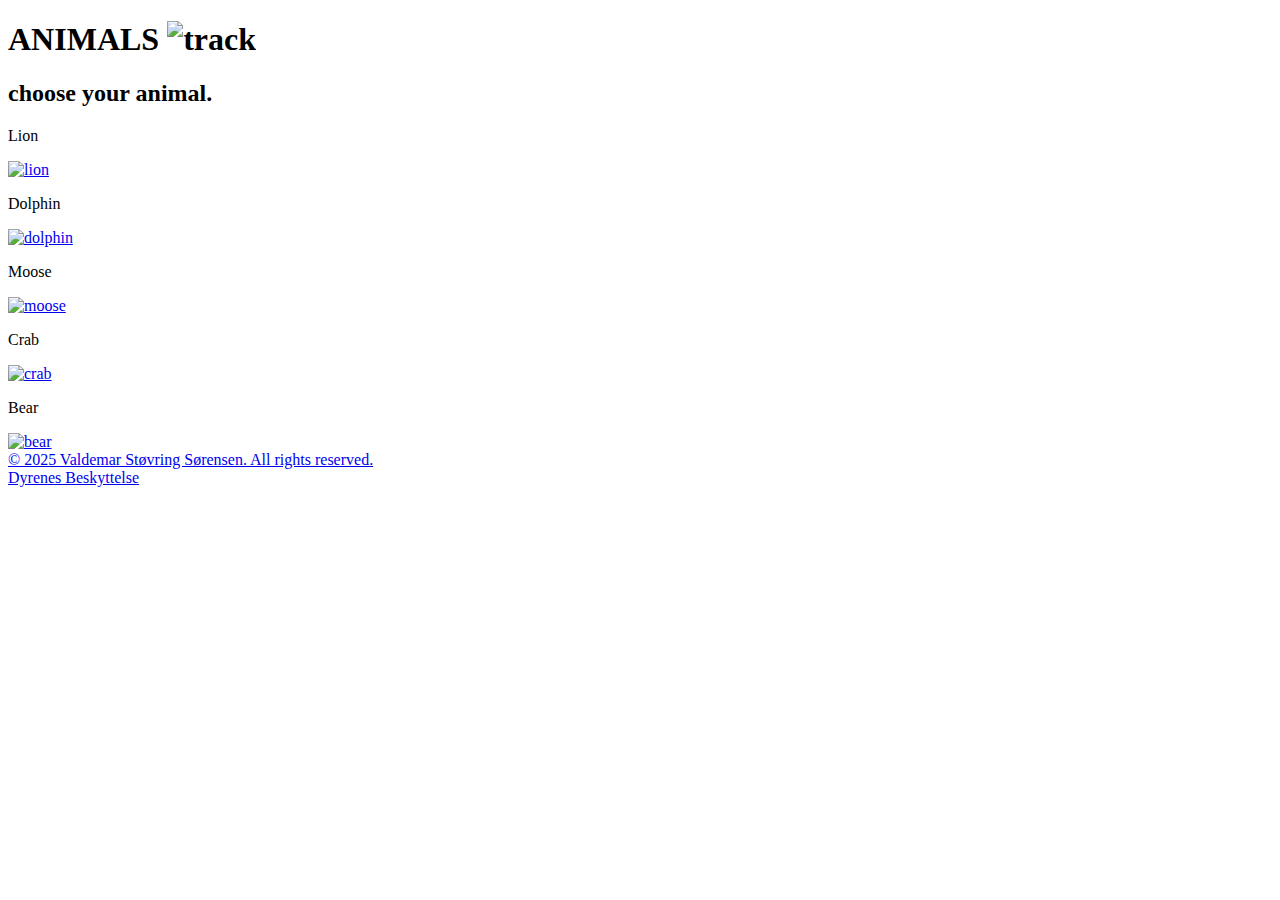
==== src/main/resources/templates/index.html @ ae84d8e9 "2nd commit" ====
<!DOCTYPE html>
<html lang="en">
<head>
    <meta charset="UTF-8">
    <title>Animals</title>
    <link rel="stylesheet" href="/css/main.css">
    <link rel="icon" href="/imgs/icons8-animal-64.png">
</head>
<body>
<h1>ANIMALS
    <img class="header-logo" src="/imgs/track.png" alt="track">
</h1>
<h2>choose your animal.</h2>
<div class="images-container">
    <div class="card-wrapper">
        <p class="animal-name">Lion</p>
        <a href="/lion">
            <div class="card">
                <img class="animal-images" src="/imgs/lion-pic.jpg" alt="lion">
            </div>
        </a>
    </div>
    <div class="card-wrapper">
        <p class="animal-name">Dolphin</p>
        <a href="/dolphin">
            <div class="card">
                <img class="animal-images" src="/imgs/dol.jpg" alt="dolphin">
            </div>
        </a>
    </div>
    <div class="card-wrapper">
        <p class="animal-name">Moose</p>
        <a href="/moose">
            <div class="card">
                <img class="animal-images" src="/imgs/moose.jpeg" alt="moose">
            </div>
        </a>
    </div>
    <div class="card-wrapper">
        <p class="animal-name">Crab</p>
        <a href="/crab">
            <div class="card">
                <img class="animal-images" src="/imgs/crab.jpeg" alt="crab">
            </div>
        </a>
    </div>
    <div class="card-wrapper">
        <p class="animal-name">Bear</p>
        <a href="/bear">
            <div class="card">
                <img class="animal-images" src="/imgs/bear.jpeg" alt="bear">
            </div>
        </a>
    </div>
</div>
<footer>
    <div class="link">
        <a href="https://github.com/shuresm57" target="_blank">&copy; 2025 Valdemar Støvring Sørensen. All rights reserved.</a>
    </div>
    <div class="link">
        <a href="https://dyrenesbeskyttelse.dk" target="_blank">Dyrenes Beskyttelse</a>
    </div>

</footer>
</body>
</html>
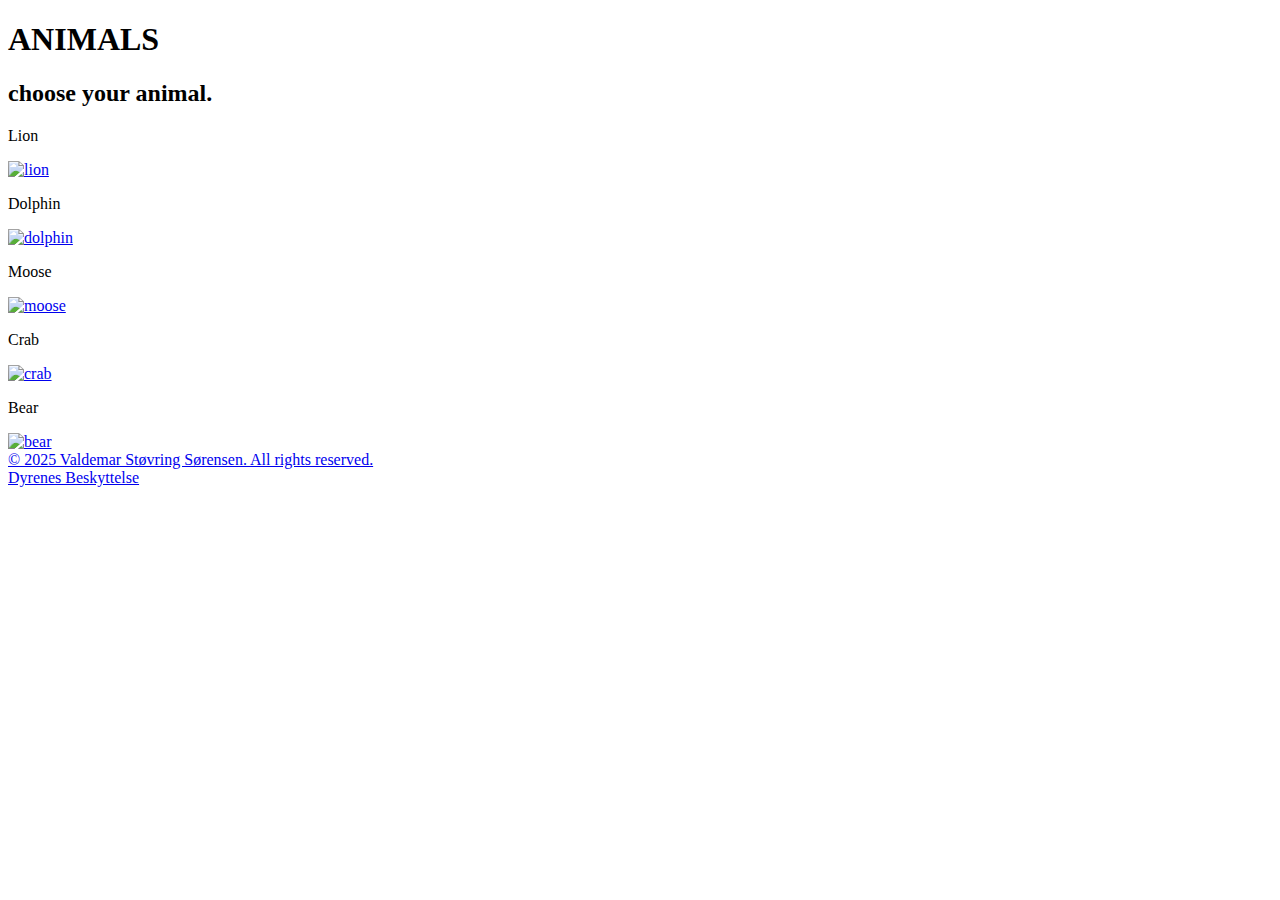
==== commit de5fbeb4: "2nd commit" ====
--- a/src/main/resources/templates/index.html
+++ b/src/main/resources/templates/index.html
@@ -8,7 +8,6 @@
 </head>
 <body>
 <h1>ANIMALS
-    <img class="header-logo" src="/imgs/track.png" alt="track">
 </h1>
 <h2>choose your animal.</h2>
 <div class="images-container">
@@ -60,7 +59,6 @@
     <div class="link">
         <a href="https://dyrenesbeskyttelse.dk" target="_blank">Dyrenes Beskyttelse</a>
     </div>
-
 </footer>
 </body>
 </html>